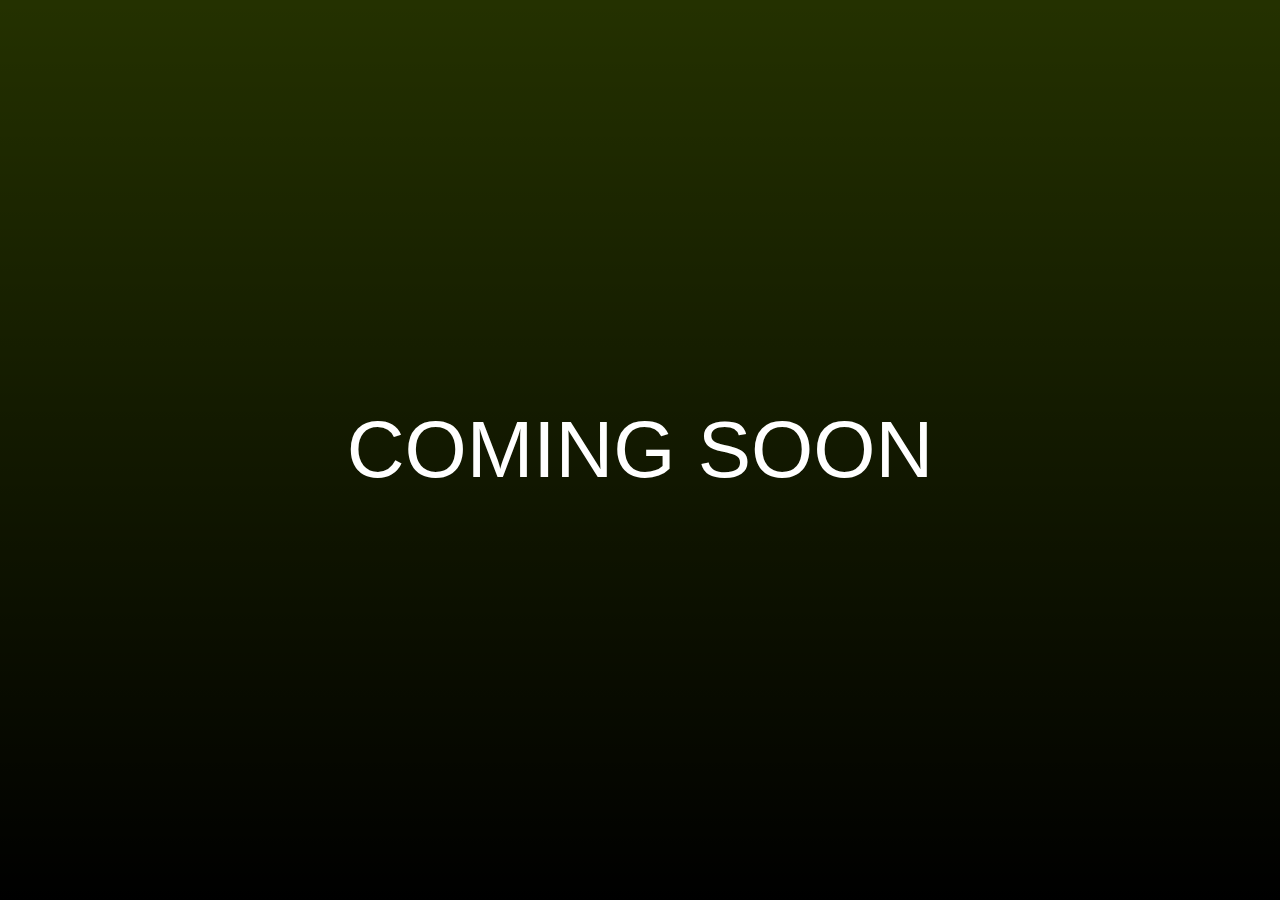
==== find-parking.html @ 64f7eea9 "Build: Beta version building" ====
<!DOCTYPE html>
<html lang="en">
<head>
    <meta charset="UTF-8">
    <meta name="viewport" content="width=device-width, initial-scale=1.0">
    <title>Find Parking SIJASMART</title>
    <link rel="stylesheet" href="find-parking.css">
</head>
<body>
    <h1>COMING SOON</h1>
</body>
</html>
---- find-parking.css ----
/* CSS Reset by Meyer Web */
html, body, div, span, applet, object, iframe,
h1, h2, h3, h4, h5, h6, p, blockquote, pre,
a, abbr, acronym, address, big, cite, code,
del, dfn, em, img, ins, kbd, q, s, samp,
small, strike, strong, sub, sup, tt, var,
b, u, i, center,
dl, dt, dd, ol, ul, li,
fieldset, form, label, legend,
table, caption, tbody, tfoot, thead, tr, th, td,
article, aside, canvas, details, embed, 
figure, figcaption, footer, header, hgroup, 
menu, nav, output, ruby, section, summary,
time, mark, audio, video {
	margin: 0;
	padding: 0;
	border: 0;
	font-size: 100%;
	font: inherit;
	vertical-align: baseline;
  box-sizing: border-box;
  scroll-behavior: smooth;
}

article, aside, details, figcaption, figure, 
footer, header, hgroup, menu, nav, section {
	display: block;
}

body {
	line-height: 1;
  font-family: "Poppins", sans-serif;
  overflow-x: hidden;
}

ol, ul {
	list-style: none;
}

blockquote, q {
	quotes: none;
}

blockquote:before, blockquote:after,
q:before, q:after {
	content: '';
	content: none;
}

table {
	border-collapse: collapse;
	border-spacing: 0;
}

::-webkit-scrollbar {
  width: 0;
}

/* STYLES START HERE */
body {
    display: flex;
    flex-direction: column;
    justify-content: center;
    align-items: center;
    background-color: rgb(36, 49, 0) !important;
    background: linear-gradient(
        to bottom,
        rgba(0, 0, 0, 0),
        rgba(0, 0, 0, .25),
        rgba(0, 0, 0, .5),
        rgba(0, 0, 0, .75),
        rgba(0, 0, 0, 1)
    );
    width: 100%;
    height: 100vh;
}

h1 {
    font-size: 5em;
    color: #fff;
}
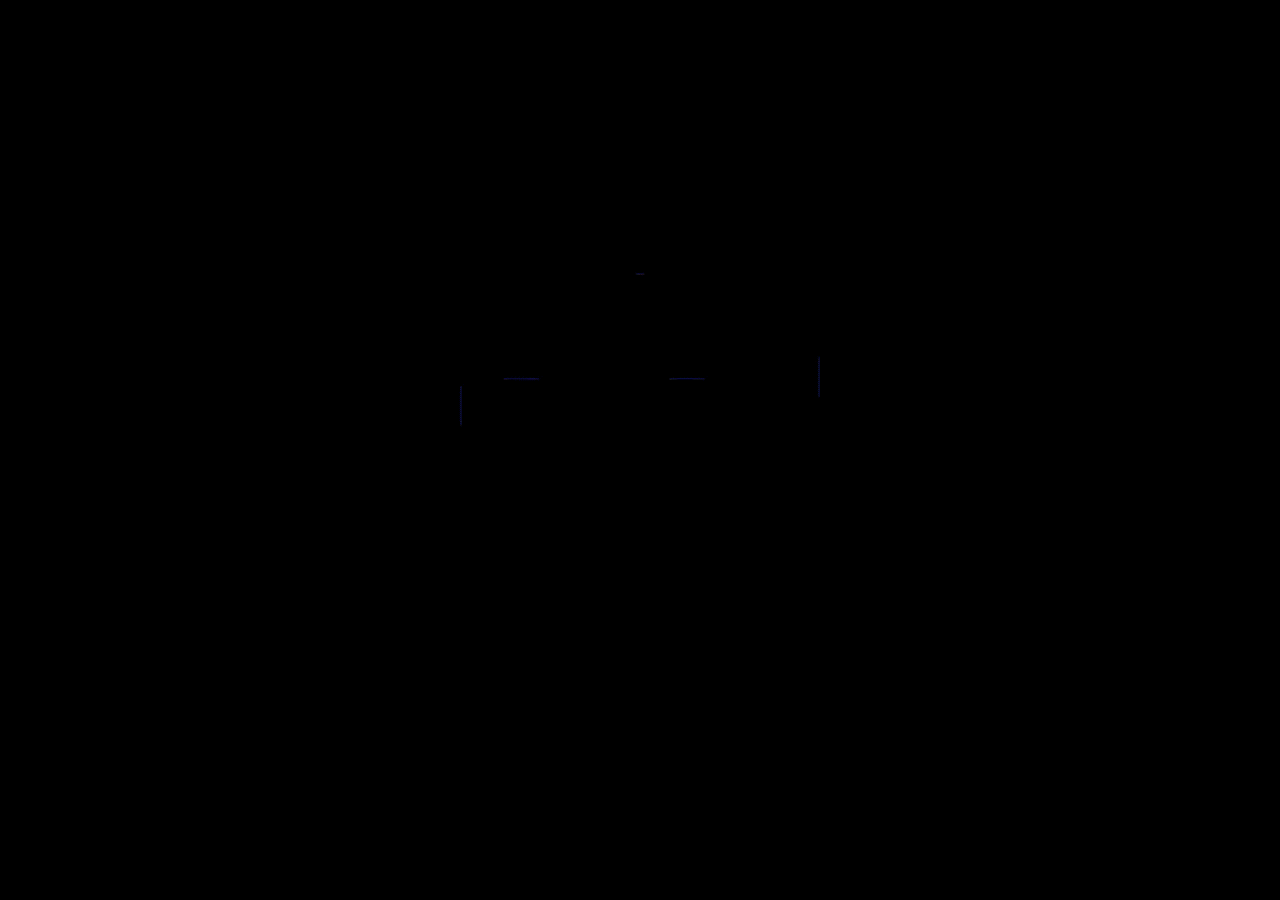
==== commit 2e1ff398: "added loading screen to other pages" ====
--- a/find-parking.html
+++ b/find-parking.html
@@ -5,8 +5,30 @@
     <meta name="viewport" content="width=device-width, initial-scale=1.0">
     <title>Find Parking SIJASMART</title>
     <link rel="stylesheet" href="find-parking.css">
+    <link rel="stylesheet" href="https://unicons.iconscout.com/release/v4.0.0/css/line.css" />
+    <link rel="preconnect" href="https://fonts.googleapis.com">
+    <link rel="preconnect" href="https://fonts.gstatic.com" crossorigin>
+    <link href="https://fonts.googleapis.com/css2?family=Poppins:ital,wght@0,100;0,200;0,300;0,400;0,500;0,600;0,700;0,800;0,900;1,100;1,200;1,300;1,400;1,500;1,600;1,700;1,800;1,900&display=swap" rel="stylesheet">
+    <link href="https://unpkg.com/aos@2.3.1/dist/aos.css" rel="stylesheet">
+    <script src="rellax/rellax.min.js"></script>
+    <script src="https://ajax.googleapis.com/ajax/libs/jquery/3.7.1/jquery.min.js"></script>
 </head>
 <body>
-    <h1>COMING SOON</h1>
+    <!-- Preloader -->
+  <div id="preloader">
+    <img src="vid/loader.gif" alt="Loading...">
+  </div>
+
+  <div id="content">
+    <section class="menu-parking">
+      <h1>COMING SOON</h1>
+    </section>
+
+    <!-- Footer -->
+    <footer>
+      &copy;<span id="year"> </span><span> SIJASMART. All rights reserved.</span>
+    </footer>
+  </div>
+  <script src="find-parking.js"></script>
 </body>
 </html>--- a/find-parking.css
+++ b/find-parking.css
@@ -58,10 +58,6 @@
 
 /* STYLES START HERE */
 body {
-    display: flex;
-    flex-direction: column;
-    justify-content: center;
-    align-items: center;
     background-color: rgb(36, 49, 0) !important;
     background: linear-gradient(
         to bottom,
@@ -75,7 +71,63 @@
     height: 100vh;
 }
 
+#preloader {
+  position: fixed;
+  opacity: 1;
+  top: 0;
+  left: 0;
+  width: 100%;
+  height: 100%;
+  display: flex;
+  justify-content: center;
+  align-items: center;
+  transition: .3s ease-in-out;
+  background-color: #000;
+  transition: 1s all ease-in-out;
+  z-index: 50;
+}
+
+#preloader img {
+  width: 100vmin;
+  height: 60vmin;
+}
+
+#content {
+  width: 100%;
+  height: 100%;
+  display: flex;
+  flex-direction: column;
+  align-items: center;
+  overflow-x: hidden;
+  justify-content: center;
+}
+
+section {
+  width: 100%;
+  height: 100vh;
+  display: flex;
+  justify-content: center;
+  align-items: center;
+  flex-direction: column;
+}
+
 h1 {
     font-size: 5em;
     color: #fff;
+}
+
+footer {
+  position: relative;
+  bottom: 0;
+  left: 0;
+  right: 0;
+  padding: 2rem;
+  background: #333;
+  color: white;
+  font-weight: 500;
+  display: flex;
+  justify-content: center;
+  align-items: center;
+  gap: 0.2rem;
+  width: 100%;
 }